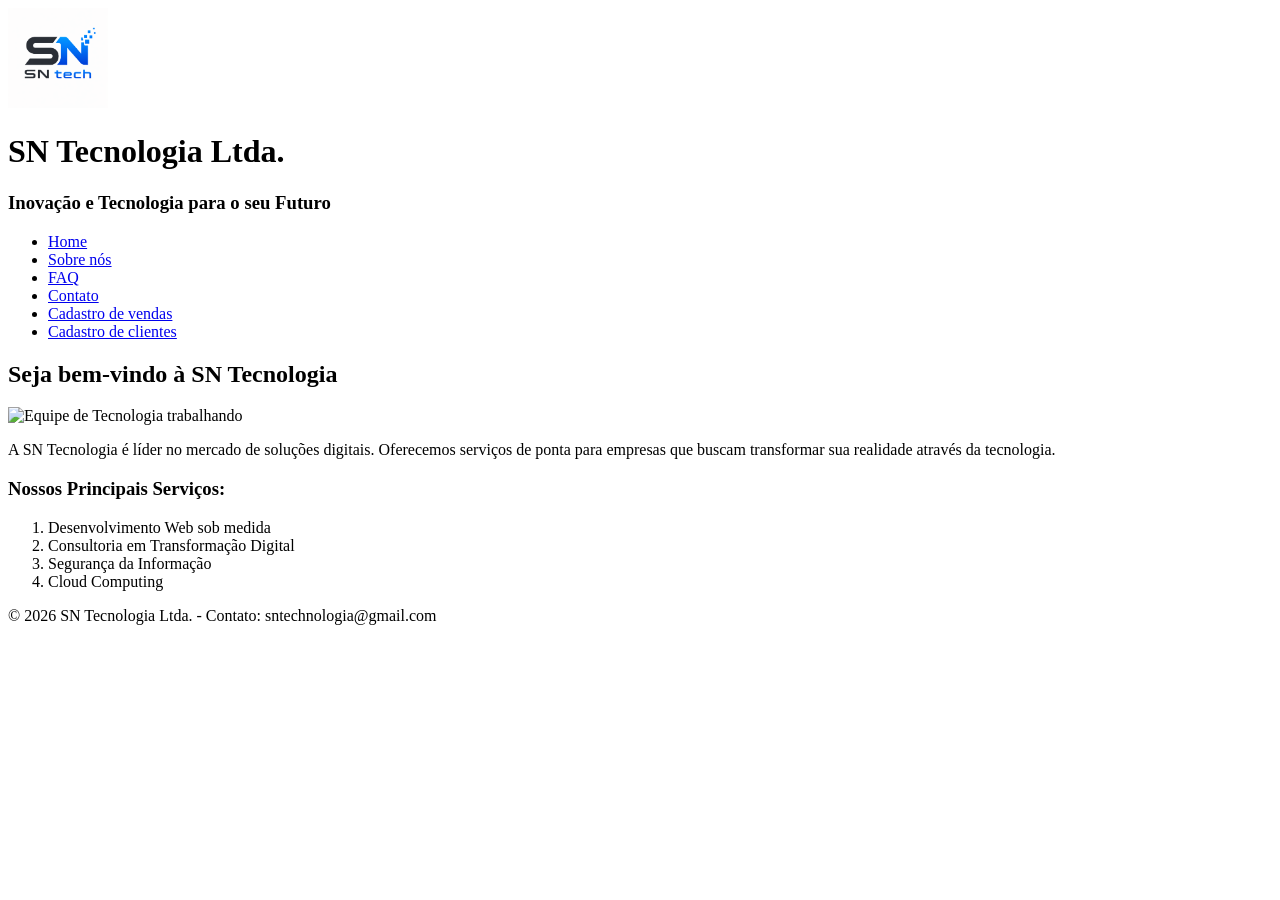
==== index.html @ ccba0b65 "feat: add initial HTML structure for corporate technology website Add main index page and four subpa" ====
<!doctype html>
<html lang="en">
  <head>
    <meta charset="UTF-8" />
    <meta name="viewport" content="width=device-width, initial-scale=1.0" />
    <title>SN Tecnologia - Home</title>
  </head>
  <body>
    <header>
      <img
        src="img/ChatGPT Image 23 de abr. de 2026, 13_45_05.png"
        alt="SN Tecnologia"
        width="100px"
      />
      <h1>SN Tecnologia Ltda.</h1>
      <h3>Inovação e Tecnologia para o seu Futuro</h3>
    </header>
    <nav>
      <ul>
        <li><a href="index.html">Home</a></li>
        <li><a href="pages/sobre.html">Sobre nós</a></li>
        <li><a href="pages/faq.html">FAQ</a></li>
        <li><a href="pages/contato.html">Contato</a></li>
        <li><a href="pages/vendas.html">Cadastro de vendas</a></li>
        <li><a href="pages/clientes.html">Cadastro de clientes</a></li>
      </ul>
    </nav>
    <main>
      <h2>Seja bem-vindo à SN Tecnologia</h2>
      <img
        src="https://via.placeholder.com/800x400"
        alt="Equipe de Tecnologia trabalhando"
      />
      <p>
        A SN Tecnologia é líder no mercado de soluções digitais. Oferecemos
        serviços de ponta para empresas que buscam transformar sua realidade
        através da tecnologia.
      </p>

      <h3>Nossos Principais Serviços:</h3>
      <ol>
        <li>Desenvolvimento Web sob medida</li>
        <li>Consultoria em Transformação Digital</li>
        <li>Segurança da Informação</li>
        <li>Cloud Computing</li>
      </ol>
    </main>
    <footer>
      <p>&copy; 2026 SN Tecnologia Ltda. - Contato: sntechnologia@gmail.com</p>
    </footer>
  </body>
</html>
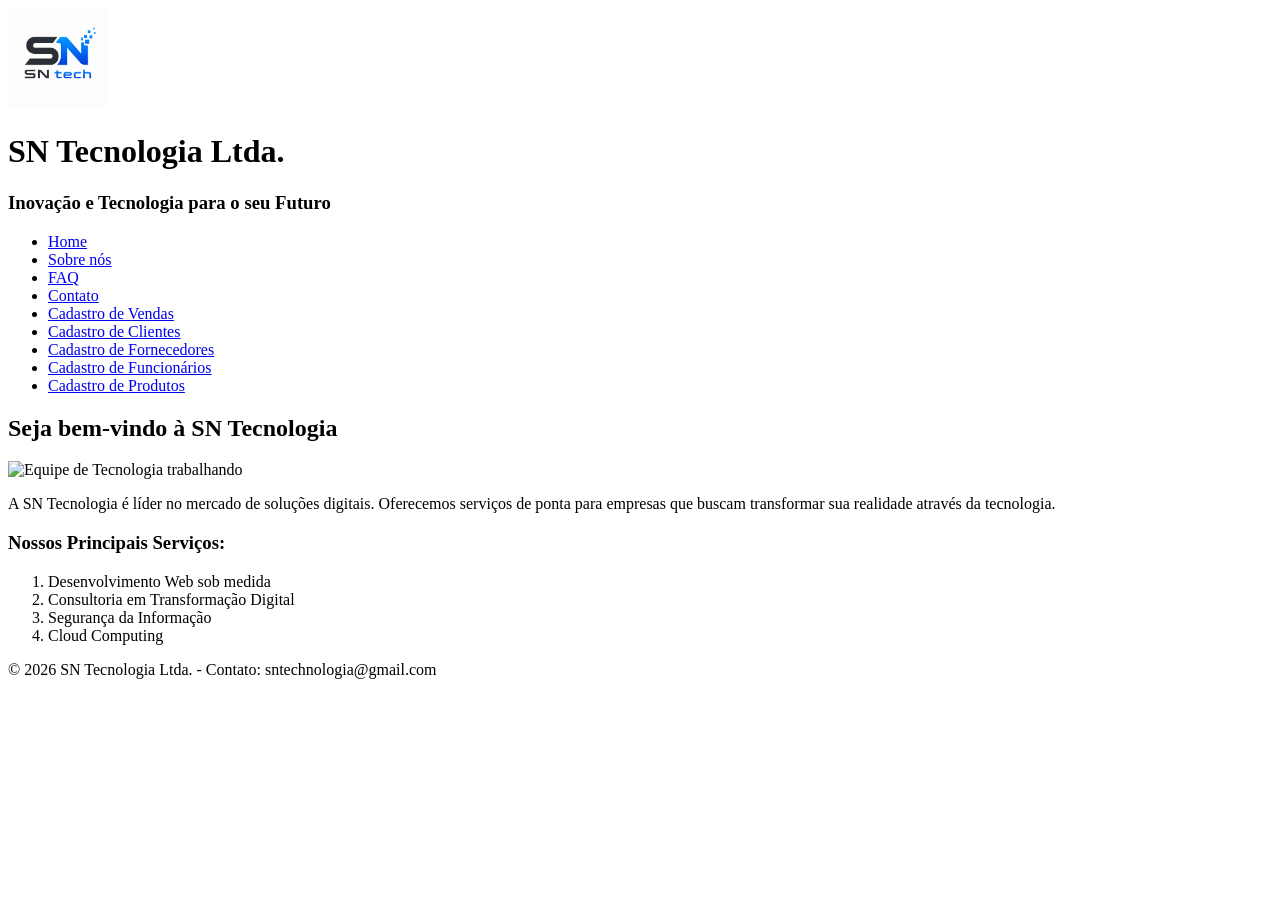
==== commit a9a9233a: "Finalizando as paginas" ====
--- a/index.html
+++ b/index.html
@@ -21,8 +21,11 @@
         <li><a href="pages/sobre.html">Sobre nós</a></li>
         <li><a href="pages/faq.html">FAQ</a></li>
         <li><a href="pages/contato.html">Contato</a></li>
-        <li><a href="pages/vendas.html">Cadastro de vendas</a></li>
-        <li><a href="pages/clientes.html">Cadastro de clientes</a></li>
+        <li><a href="pages/vendas.html">Cadastro de Vendas</a></li>
+        <li><a href="pages/clientes.html">Cadastro de Clientes</a></li>
+        <li><a href="pages/fornecedores.html">Cadastro de Fornecedores</a></li>
+        <li><a href="pages/funcionarios.html">Cadastro de Funcionários</a></li>
+        <li><a href="pages/produtos.html">Cadastro de Produtos</a></li>
       </ul>
     </nav>
     <main>
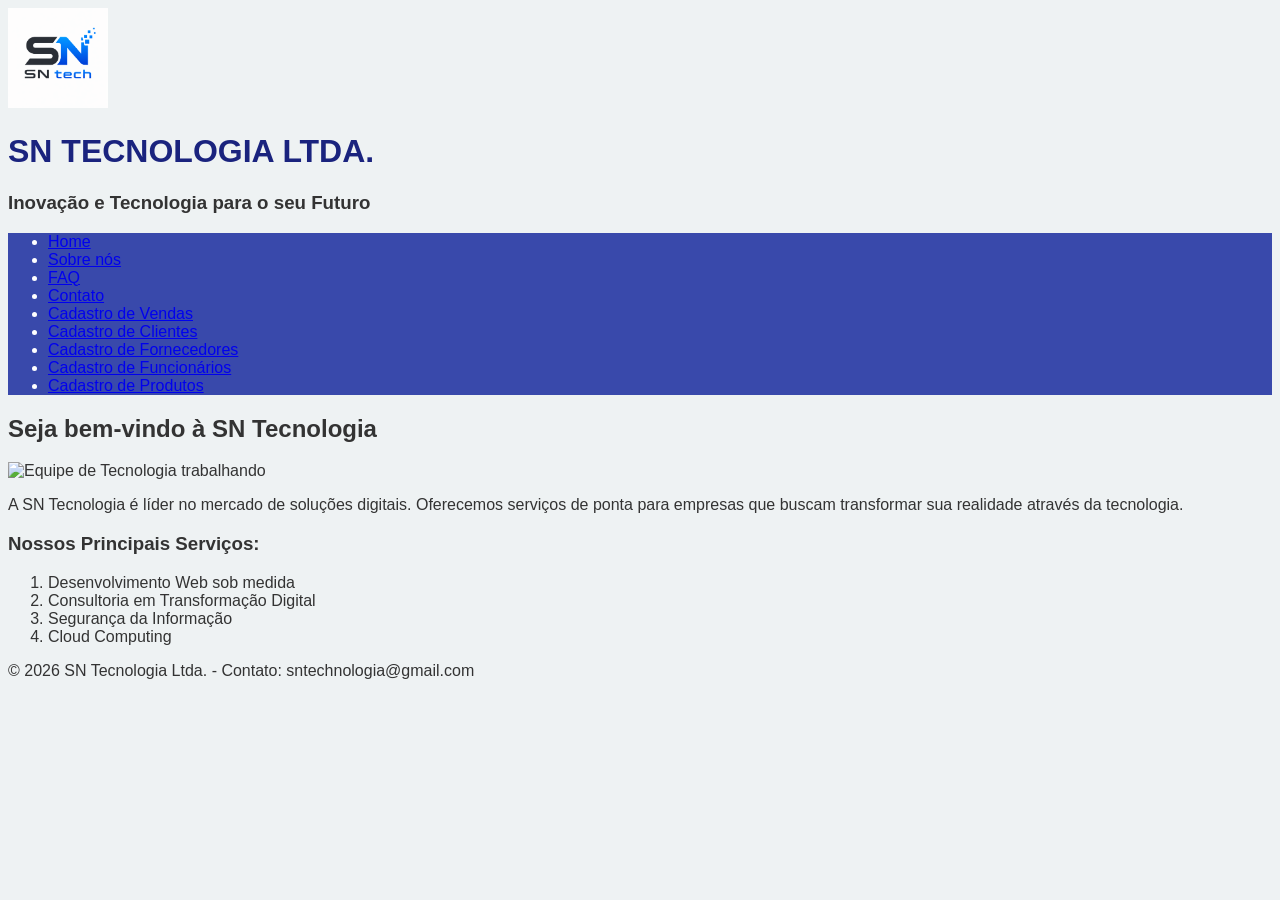
==== commit c79d2777: "Adiciona o arquivo CSS e suas configuracoes" ====
--- a/index.html
+++ b/index.html
@@ -4,6 +4,7 @@
     <meta charset="UTF-8" />
     <meta name="viewport" content="width=device-width, initial-scale=1.0" />
     <title>SN Tecnologia - Home</title>
+    <link rel="stylesheet" href="style.css" />
   </head>
   <body>
     <header>
@@ -12,11 +13,11 @@
         alt="SN Tecnologia"
         width="100px"
       />
-      <h1>SN Tecnologia Ltda.</h1>
+      <h1 id="main-title">SN Tecnologia Ltda.</h1>
       <h3>Inovação e Tecnologia para o seu Futuro</h3>
     </header>
     <nav>
-      <ul>
+      <ul class="nav-links">
         <li><a href="index.html">Home</a></li>
         <li><a href="pages/sobre.html">Sobre nós</a></li>
         <li><a href="pages/faq.html">FAQ</a></li>
--- a/style.css
+++ b/style.css
@@ -0,0 +1,20 @@
+/* Seleção por Tag */
+body {
+    background-color: #eef2f3;
+    color: #333333;
+    font-family: 'Verdana', sans-serif;
+}
+
+/* Seleção por ID */
+#main-title {
+    color: #1a237e;
+    font-size: 32px;
+    text-transform: uppercase;
+}
+
+/* Seleção por Classe */
+.nav-links {
+    background-color: #3949ab;
+    color: #ffffff;
+    font-weight: 500;
+}
